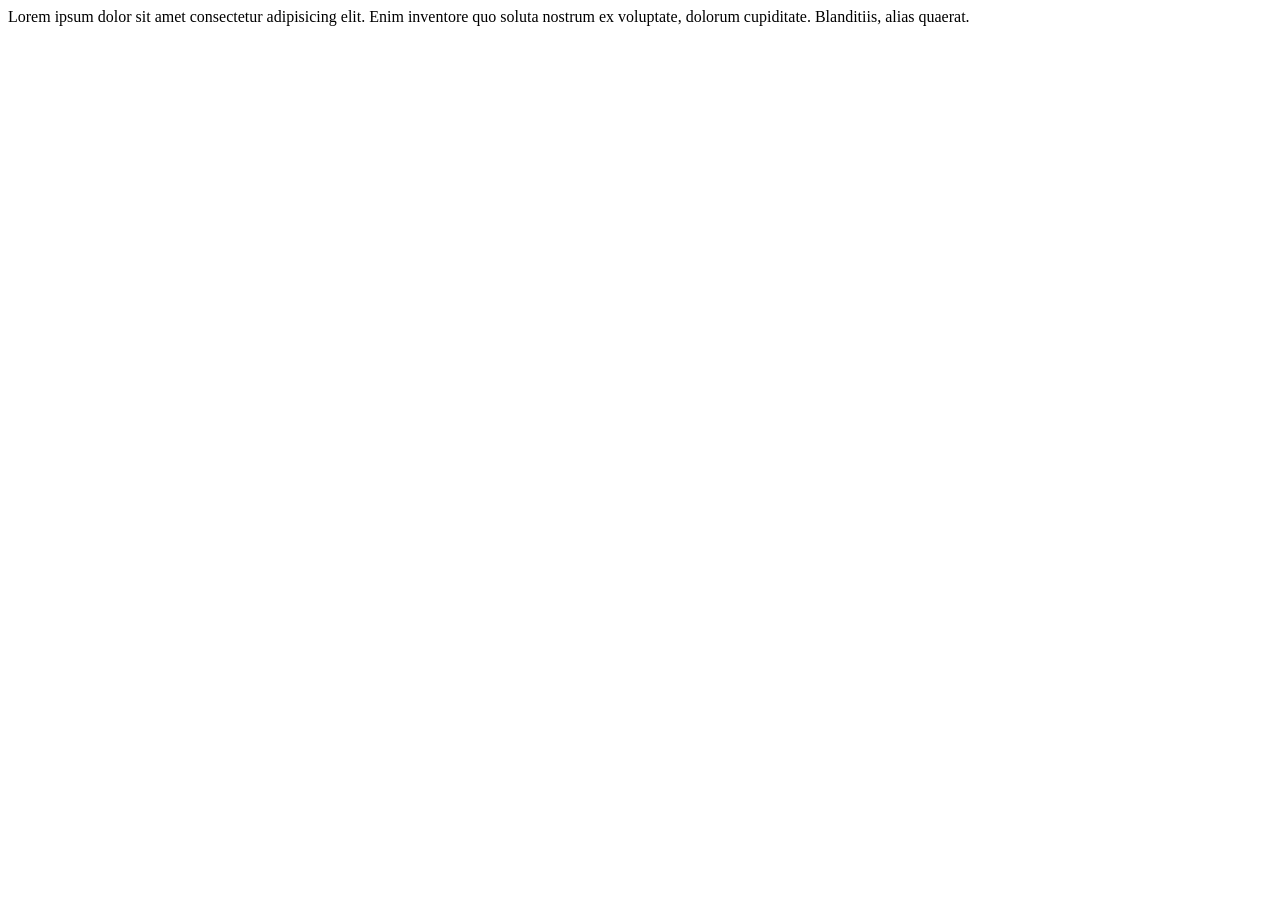
==== 01_demo/index.html @ 79be0052 "first commit" ====
<!DOCTYPE html>
<html lang="en">
<head>
    <meta charset="UTF-8">
    <meta name="viewport" content="width=device-width, initial-scale=1.0">
    <title></title>
</head>
<body>
    Lorem ipsum dolor sit amet consectetur adipisicing elit. Enim inventore quo soluta nostrum ex voluptate, dolorum cupiditate. Blanditiis, alias quaerat.
</body>
</html>
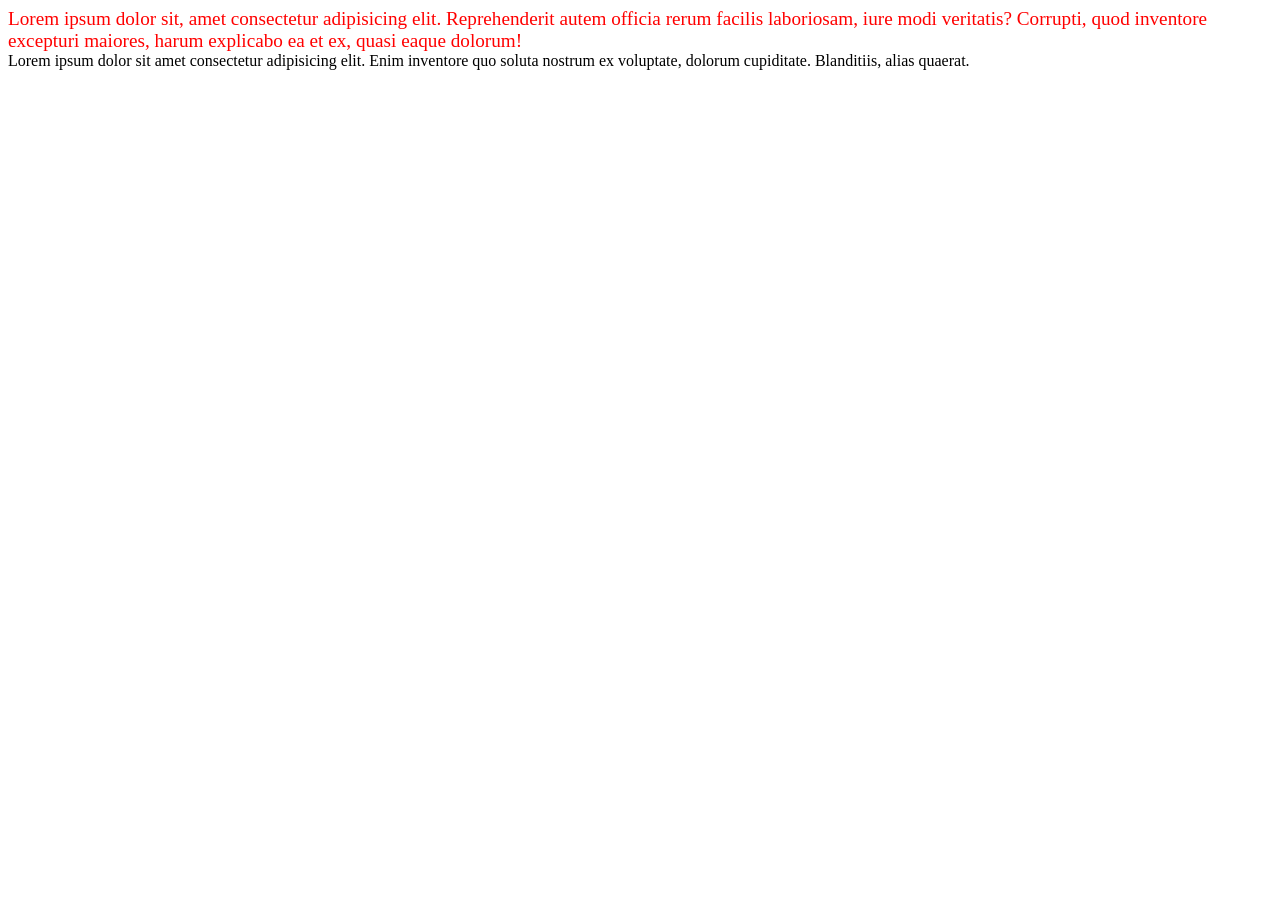
==== commit 2ced4f53: "this is my second commit" ====
--- a/01_demo/index.html
+++ b/01_demo/index.html
@@ -4,8 +4,10 @@
     <meta charset="UTF-8">
     <meta name="viewport" content="width=device-width, initial-scale=1.0">
     <title></title>
+    <link rel="stylesheet" href="style.css">
 </head>
 <body>
+    <div class="box">Lorem ipsum dolor sit, amet consectetur adipisicing elit. Reprehenderit autem officia rerum facilis laboriosam, iure modi veritatis? Corrupti, quod inventore excepturi maiores, harum explicabo ea et ex, quasi eaque dolorum!</div>
     Lorem ipsum dolor sit amet consectetur adipisicing elit. Enim inventore quo soluta nostrum ex voluptate, dolorum cupiditate. Blanditiis, alias quaerat.
 </body>
 </html>
--- a/01_demo/style.css
+++ b/01_demo/style.css
@@ -0,0 +1,5 @@
+.box{
+    color: red;
+    background-color: solid black;
+    font-size: larger;
+}
